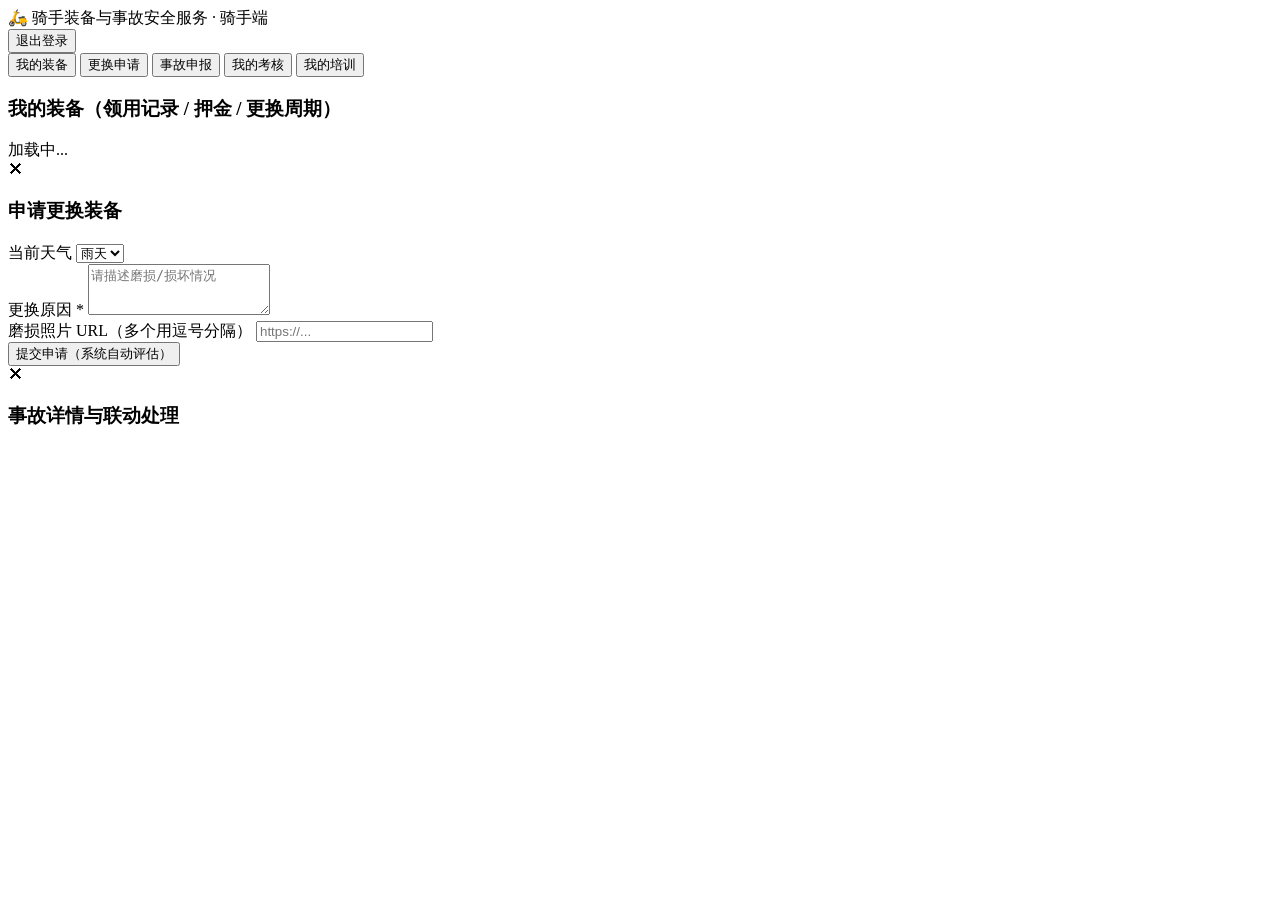
==== src/main/resources/static/rider.html @ c4e746b3 "3c7a19d1-b72c-4b42-9bfa-1dfc9ebb9584" ====
<!DOCTYPE html>
<html lang="zh-CN">
<head>
  <meta charset="UTF-8">
  <meta name="viewport" content="width=device-width, initial-scale=1.0">
  <title>骑手工作台 - 骑手装备与事故安全服务</title>
  <link rel="stylesheet" href="/css/style.css">
</head>
<body>
<div class="topbar">
  <div class="brand">🛵 骑手装备与事故安全服务 · 骑手端</div>
  <div class="user"><span id="userInfo"></span><button onclick="logout()">退出登录</button></div>
</div>
<div class="tabs">
  <button data-tab="equipment" class="active">我的装备</button>
  <button data-tab="replacements">更换申请</button>
  <button data-tab="accidents">事故申报</button>
  <button data-tab="assessment">我的考核</button>
  <button data-tab="training">我的培训</button>
</div>
<div class="container">
  <div id="msg" class="msg"></div>

  <div id="tab-equipment" class="tab-pane">
    <div class="card">
      <h3>我的装备（领用记录 / 押金 / 更换周期）</h3>
      <div id="equipmentTable">加载中...</div>
    </div>
  </div>

  <div id="tab-replacements" class="tab-pane" style="display:none">
    <div class="card">
      <h3>我的更换申请（系统根据磨损、天气、历史领用与站点库存自动评估）</h3>
      <div id="replacementTable">加载中...</div>
    </div>
  </div>

  <div id="tab-accidents" class="tab-pane" style="display:none">
    <div class="card">
      <h3>提交事故申报</h3>
      <form id="accidentForm">
        <div class="row">
          <div class="field"><label>事故类型 *</label>
            <select id="aType">
              <option value="TRAFFIC_ACCIDENT">交通事故</option>
              <option value="FALL">摔倒</option>
              <option value="EQUIPMENT_DAMAGE">装备损坏</option>
              <option value="FOOD_CONTAMINATION">餐品污染</option>
            </select></div>
          <div class="field"><label>事故时间 *</label><input type="datetime-local" id="aOccurredAt" required></div>
          <div class="field"><label>天气</label>
            <select id="aWeather">
              <option value="SUNNY">晴天</option><option value="RAINY">雨天</option>
              <option value="SNOWY">雪天</option><option value="WINDY">大风</option>
              <option value="FOGGY">雾天</option><option value="EXTREME_HEAT">高温</option>
            </select></div>
        </div>
        <div class="row">
          <div class="field"><label>事故地点 *</label><input id="aLocation" required placeholder="如：文三路与学院路交叉口"></div>
          <div class="field"><label>所属线路/区域</label><input id="aRouteArea" placeholder="如：文三路线"></div>
          <div class="field"><label>关联订单号</label><input id="aOrderNo" placeholder="如：ORD20260912001"></div>
        </div>
        <div class="row">
          <div class="field"><label>装备状态描述</label><input id="aEquipDesc" placeholder="如：头盔外壳碎裂"></div>
          <div class="field"><label>损坏装备</label><select id="aDamagedType"><option value="">无</option></select></div>
          <div class="field"><label>交警记录编号</label><input id="aPoliceNo" placeholder="如有"></div>
        </div>
        <div class="row">
          <div class="field"><label>伤情描述</label><input id="aInjury" placeholder="如：手臂擦伤 / 无"></div>
          <div class="field"><label>现场照片 URL（多个用逗号分隔）</label><input id="aPhotos" placeholder="https://..."></div>
        </div>
        <button class="btn" type="submit">提交申报</button>
      </form>
    </div>
    <div class="card">
      <h3>我的事故记录（点击查看核查与联动处理）</h3>
      <div id="accidentTable">加载中...</div>
    </div>
  </div>

  <div id="tab-assessment" class="tab-pane" style="display:none">
    <div class="card">
      <h3>我的考核分（基准 100 分）</h3>
      <div id="assessmentView">加载中...</div>
    </div>
  </div>

  <div id="tab-training" class="tab-pane" style="display:none">
    <div class="card">
      <h3>我的培训记录</h3>
      <div id="trainingTable">加载中...</div>
    </div>
  </div>
</div>

<!-- 更换申请弹窗 -->
<div class="modal-mask" id="replaceModal">
  <div class="modal" style="width:480px">
    <span class="close" onclick="closeModal('replaceModal')">✕</span>
    <h3>申请更换装备</h3>
    <div id="replaceInfo" style="font-size:13px;color:#666;margin-bottom:12px"></div>
    <form id="replaceForm">
      <input type="hidden" id="rIssueId">
      <div class="row"><div class="field"><label>当前天气</label>
        <select id="rWeather">
          <option value="SUNNY">晴天</option><option value="RAINY" selected>雨天</option>
          <option value="SNOWY">雪天</option><option value="WINDY">大风</option>
          <option value="FOGGY">雾天</option><option value="EXTREME_HEAT">高温</option>
        </select></div></div>
      <div class="row"><div class="field"><label>更换原因 *</label>
        <textarea id="rReason" rows="3" required placeholder="请描述磨损/损坏情况"></textarea></div></div>
      <div class="row"><div class="field"><label>磨损照片 URL（多个用逗号分隔）</label>
        <input id="rPhotos" placeholder="https://..."></div></div>
      <button class="btn" type="submit">提交申请（系统自动评估）</button>
    </form>
  </div>
</div>

<!-- 事故详情弹窗 -->
<div class="modal-mask" id="accidentModal">
  <div class="modal">
    <span class="close" onclick="closeModal('accidentModal')">✕</span>
    <h3>事故详情与联动处理</h3>
    <div id="accidentDetail"></div>
  </div>
</div>

<script src="/js/common.js"></script>
<script src="/js/rider.js"></script>
</body>
</html>
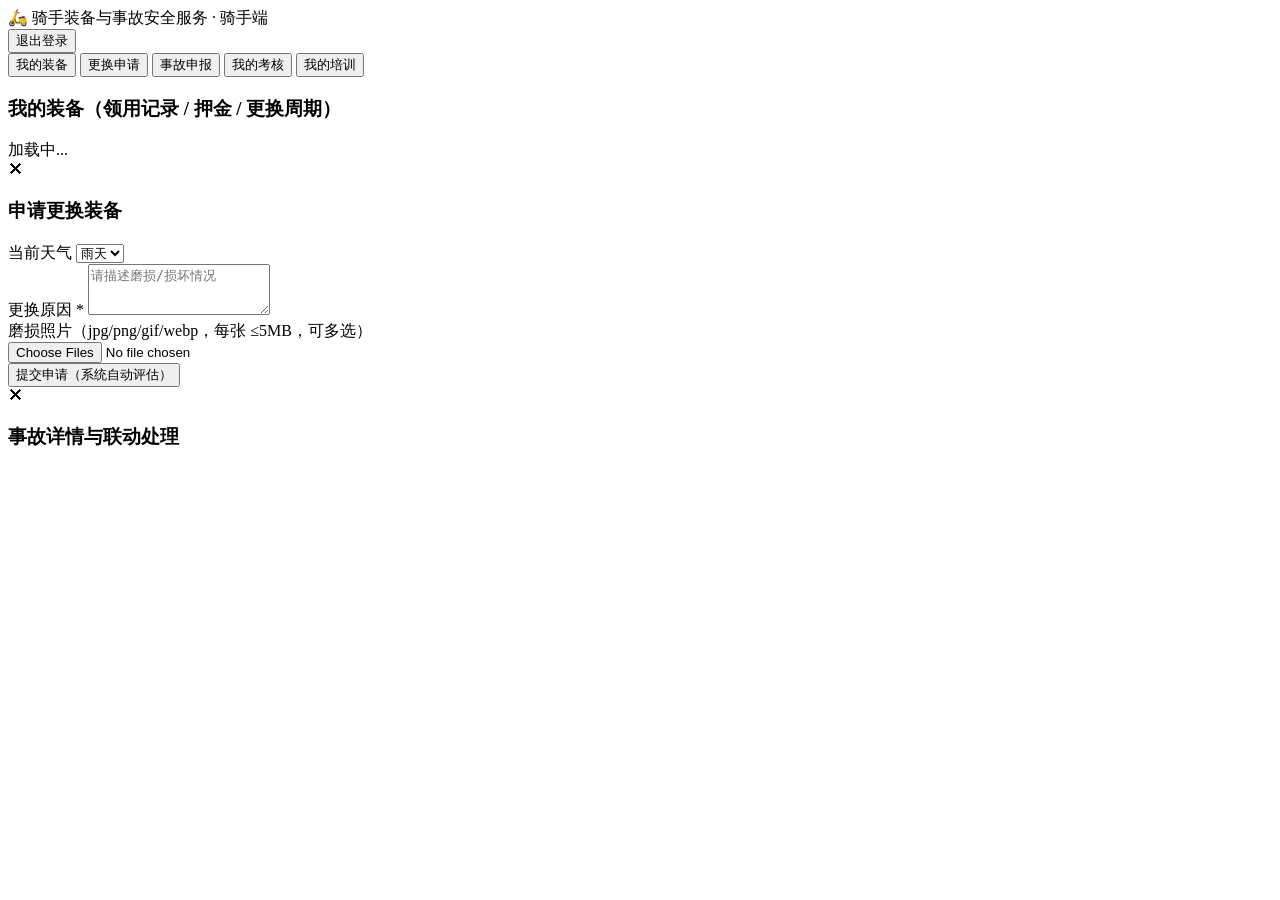
==== commit 4f75b14c: "1b15976d-4183-4141-b588-c9deadb370aa" ====
--- a/src/main/resources/static/rider.html
+++ b/src/main/resources/static/rider.html
@@ -67,7 +67,10 @@
         </div>
         <div class="row">
           <div class="field"><label>伤情描述</label><input id="aInjury" placeholder="如：手臂擦伤 / 无"></div>
-          <div class="field"><label>现场照片 URL（多个用逗号分隔）</label><input id="aPhotos" placeholder="https://..."></div>
+          <div class="field" style="flex:2"><label>现场照片（jpg/png/gif/webp，每张 ≤5MB，可多选）</label>
+            <input type="file" id="aPhotos" accept="image/jpeg,image/png,image/gif,image/webp" multiple>
+            <div id="aPhotoPreview" class="photo-preview"></div>
+          </div>
         </div>
         <button class="btn" type="submit">提交申报</button>
       </form>
@@ -109,8 +112,10 @@
         </select></div></div>
       <div class="row"><div class="field"><label>更换原因 *</label>
         <textarea id="rReason" rows="3" required placeholder="请描述磨损/损坏情况"></textarea></div></div>
-      <div class="row"><div class="field"><label>磨损照片 URL（多个用逗号分隔）</label>
-        <input id="rPhotos" placeholder="https://..."></div></div>
+      <div class="row"><div class="field"><label>磨损照片（jpg/png/gif/webp，每张 ≤5MB，可多选）</label>
+        <input type="file" id="rPhotos" accept="image/jpeg,image/png,image/gif,image/webp" multiple>
+        <div id="rPhotoPreview" class="photo-preview"></div>
+      </div></div>
       <button class="btn" type="submit">提交申请（系统自动评估）</button>
     </form>
   </div>
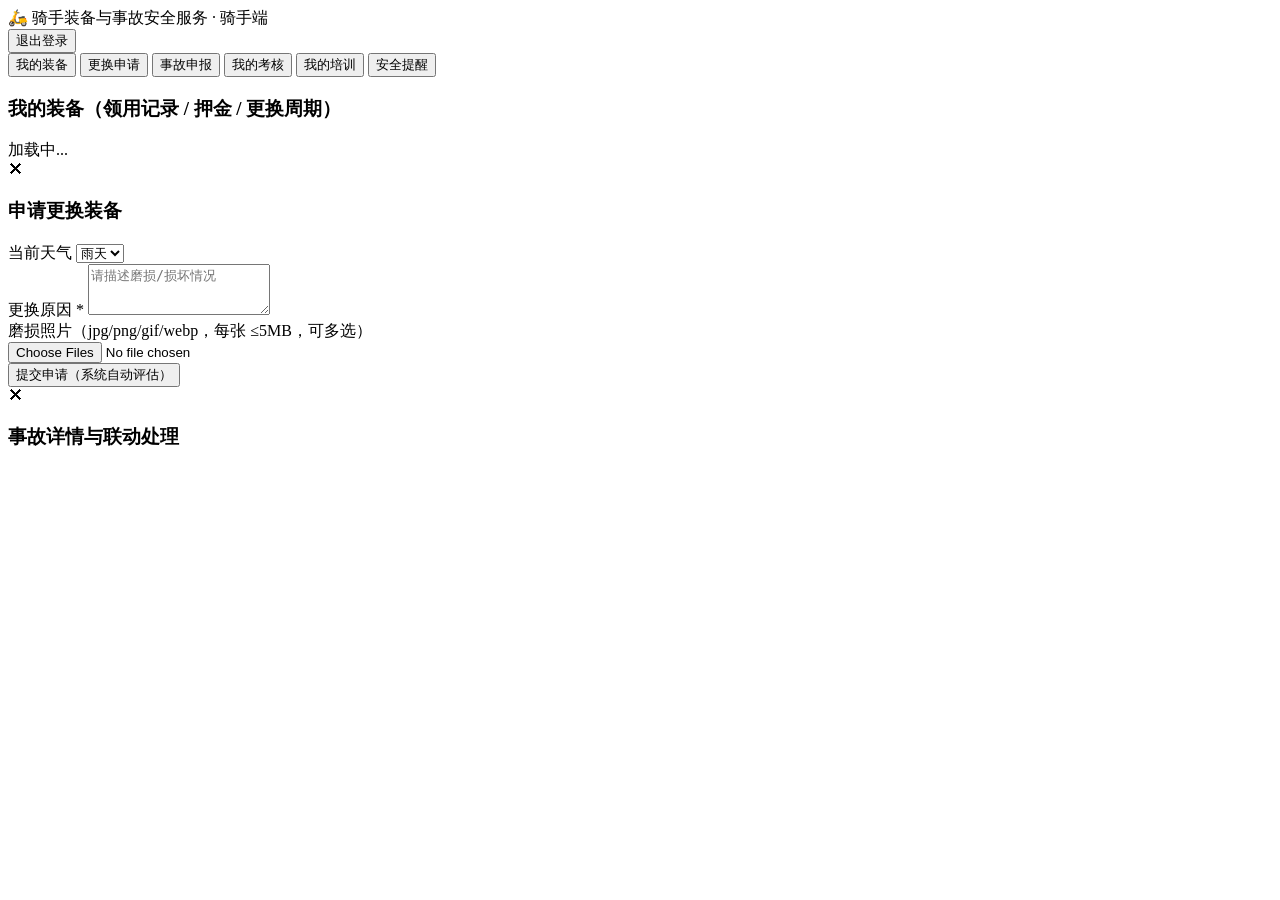
==== commit d7d856c2: "6d01ae9e-0d2b-4f6d-bebf-51f81b516a69" ====
--- a/src/main/resources/static/rider.html
+++ b/src/main/resources/static/rider.html
@@ -17,8 +17,10 @@
   <button data-tab="accidents">事故申报</button>
   <button data-tab="assessment">我的考核</button>
   <button data-tab="training">我的培训</button>
+  <button data-tab="reminders">安全提醒</button>
 </div>
 <div class="container">
+  <div id="rainBanner" style="display:none"></div>
   <div id="msg" class="msg"></div>
 
   <div id="tab-equipment" class="tab-pane">
@@ -94,6 +96,13 @@
       <div id="trainingTable">加载中...</div>
     </div>
   </div>
+
+  <div id="tab-reminders" class="tab-pane" style="display:none">
+    <div class="card">
+      <h3>安全提醒（雨季装备领取等）</h3>
+      <div id="reminderList">加载中...</div>
+    </div>
+  </div>
 </div>
 
 <!-- 更换申请弹窗 -->
